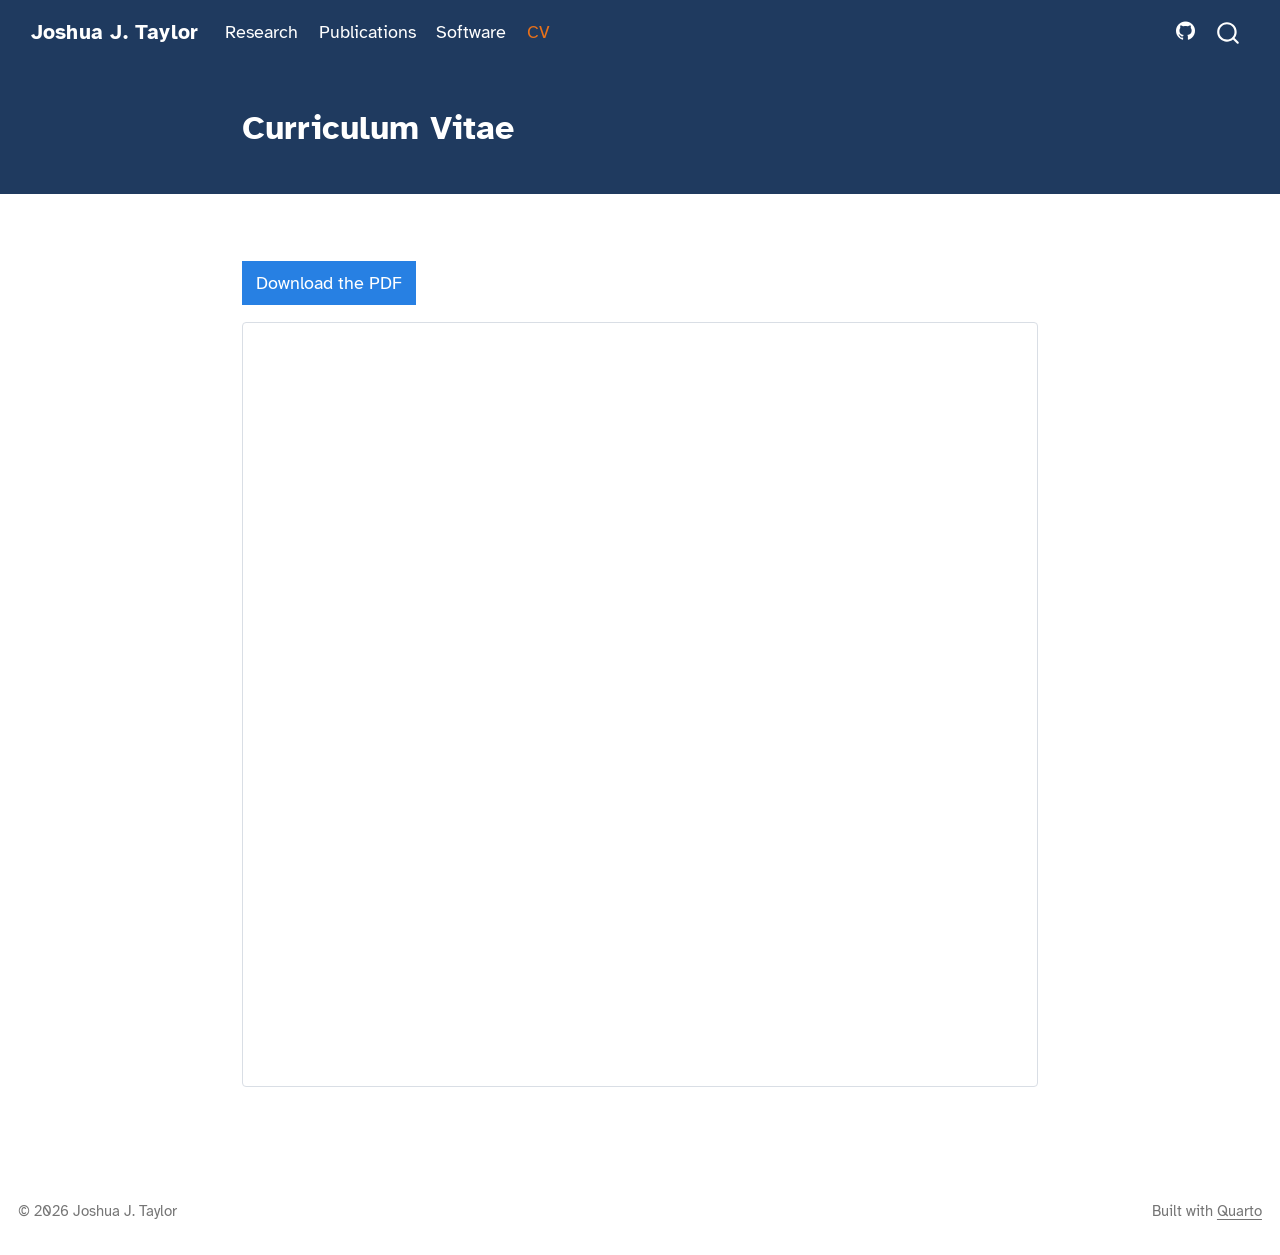
==== docs/cv.html @ a467de93 "Initial Quarto site: home, research, publications, software, CV Co-Authored-By: Claude Fable 5.1 <no" ====
<!DOCTYPE html>
<html xmlns="http://www.w3.org/1999/xhtml" lang="en" xml:lang="en"><head>

<meta charset="utf-8">
<meta name="generator" content="quarto-1.11.9">

<meta name="viewport" content="width=device-width, initial-scale=1.0, user-scalable=yes">


<title>Curriculum Vitae – Joshua J. Taylor</title>
<style>
/* Default styles provided by pandoc.
** See https://pandoc.org/MANUAL.html#variables-for-html for config info.
*/
span.smallcaps{font-variant: small-caps;}
div.columns{display: flex; gap: 1.5em;}
div.column{flex: auto;}
@media screen {
div.columns{gap: min(4vw, 1.5em);}
div.column{overflow-x: auto;}
}
div.hanging-indent{margin-left: 1.5em; text-indent: -1.5em;}
ul.task-list{list-style: none;}
ul.task-list li input[type="checkbox"] {
  width: 0.8em;
  margin: 0 0.8em 0.2em -1em; /* quarto-specific, see https://github.com/quarto-dev/quarto-cli/issues/4556 */ 
  vertical-align: middle;
}
</style>


<script src="site_libs/quarto-nav/quarto-nav.js"></script>
<script src="site_libs/quarto-nav/headroom.min.js"></script>
<script src="site_libs/clipboard/clipboard.min.js"></script>
<script src="site_libs/quarto-search/autocomplete.umd.js"></script>
<script src="site_libs/quarto-search/fuse.min.js"></script>
<script src="site_libs/quarto-search/quarto-search.js"></script>
<meta name="quarto:offset" content="./">
<script src="site_libs/quarto-html/quarto.js" type="module"></script>
<script src="site_libs/quarto-html/tabsets/tabsets.js" type="module"></script>
<script src="site_libs/quarto-html/scrollable-regions/scrollable-regions.js" type="module"></script>
<script src="site_libs/quarto-html/popper.min.js"></script>
<script src="site_libs/quarto-html/tippy.umd.min.js"></script>
<script src="site_libs/quarto-html/anchor.min.js"></script>
<link href="site_libs/quarto-html/tippy.css" rel="stylesheet">
<link href="site_libs/quarto-html/quarto-syntax-highlighting-5a8ea6506bd74de719dafad1d662b7b4.css" rel="stylesheet" class="quarto-color-scheme" id="quarto-text-highlighting-styles">
<link href="site_libs/quarto-html/quarto-syntax-highlighting-dark-31f71cfee8fb6cb433a9ce015cec3520.css" rel="stylesheet" class="quarto-color-scheme quarto-color-alternate" id="quarto-text-highlighting-styles">
<link href="site_libs/quarto-html/quarto-syntax-highlighting-5a8ea6506bd74de719dafad1d662b7b4.css" rel="stylesheet" class="quarto-color-scheme-extra" id="quarto-text-highlighting-styles">
<script src="site_libs/bootstrap/bootstrap.min.js"></script>
<link href="site_libs/bootstrap/bootstrap-icons.css" rel="stylesheet">
<link href="site_libs/bootstrap/bootstrap-625a21c9f624c5fe1cd44070423cddc8.min.css" rel="stylesheet" append-hash="true" class="quarto-color-scheme" id="quarto-bootstrap" data-mode="light">
<link href="site_libs/bootstrap/bootstrap-dark-625a21c9f624c5fe1cd44070423cddc8.min.css" rel="stylesheet" append-hash="true" class="quarto-color-scheme quarto-color-alternate" id="quarto-bootstrap" data-mode="light">
<link href="site_libs/bootstrap/bootstrap-625a21c9f624c5fe1cd44070423cddc8.min.css" rel="stylesheet" append-hash="true" class="quarto-color-scheme-extra" id="quarto-bootstrap" data-mode="light">
<script id="quarto-search-options" type="application/json">{
  "location": "navbar",
  "copy-button": false,
  "collapse-after": 3,
  "panel-placement": "end",
  "type": "overlay",
  "limit": 50,
  "keyboard-shortcut": [
    "f",
    "/",
    "s"
  ],
  "show-item-context": false,
  "language": {
    "search-no-results-text": "No results",
    "search-matching-documents-text": "matching documents",
    "search-copy-link-title": "Copy link to search",
    "search-hide-matches-text": "Hide additional matches",
    "search-more-match-text": "more match in this document",
    "search-more-matches-text": "more matches in this document",
    "search-clear-button-title": "Clear",
    "search-text-placeholder": "",
    "search-detached-cancel-button-title": "Cancel",
    "search-submit-button-title": "Submit",
    "search-label": "Search"
  }
}</script>


</head>

<body class="nav-fixed fullcontent quarto-light"><a id="quarto-skip-link" class="visually-hidden-focusable" href="#quarto-document-content">Skip to main content</a>

<div id="quarto-search-results"></div>
  <header id="quarto-header" class="headroom fixed-top quarto-banner">
    <nav class="navbar navbar-expand-lg " data-bs-theme="dark" aria-label="Site">
      <div class="navbar-container container-fluid">
      <div class="navbar-brand-container mx-auto">
    <a class="navbar-brand" href="./index.html">
    <span class="navbar-title">Joshua J. Taylor</span>
    </a>
  </div>
          <button class="navbar-toggler" type="button" data-bs-toggle="collapse" data-bs-target="#navbarCollapse" aria-controls="navbarCollapse" aria-expanded="false" aria-label="Toggle navigation" onclick="if (window.quartoToggleHeadroom) { window.quartoToggleHeadroom(); }">
  <span class="navbar-toggler-icon"></span>
</button>
          <div class="collapse navbar-collapse" id="navbarCollapse">
            <ul class="navbar-nav navbar-nav-scroll me-auto">
  <li class="nav-item">
    <a class="nav-link" href="./research.html"> 
<span class="menu-text">Research</span></a>
  </li>  
  <li class="nav-item">
    <a class="nav-link" href="./publications.html"> 
<span class="menu-text">Publications</span></a>
  </li>  
  <li class="nav-item">
    <a class="nav-link" href="./software.html"> 
<span class="menu-text">Software</span></a>
  </li>  
  <li class="nav-item">
    <a class="nav-link active" href="./cv.html" aria-current="page"> 
<span class="menu-text">CV</span></a>
  </li>  
</ul>
            <ul class="navbar-nav navbar-nav-scroll ms-auto">
  <li class="nav-item compact">
    <a class="nav-link" href="https://github.com/jjtphd"> <i class="bi bi-github" role="img" aria-label="GitHub">
</i> 
<span class="menu-text"></span></a>
  </li>  
</ul>
          </div> <!-- /navcollapse -->
            <div class="quarto-navbar-tools">
</div>
            <div id="quarto-search" class="" title="Search"></div>
      </div> <!-- /container-fluid -->
    </nav>
</header>
<!-- content -->
<header id="title-block-header" class="quarto-title-block default page-columns page-full">
  <div class="quarto-title-banner page-columns page-full">
    <div class="quarto-title column-body">
      <h1 class="title">Curriculum Vitae</h1>
                      </div>
  </div>
    
  
  <div class="quarto-title-meta">

      
    
      
    </div>
    
  
  </header><div id="quarto-content" class="quarto-container page-columns page-rows-contents page-layout-article page-navbar">
<!-- sidebar -->
<!-- margin-sidebar -->
    
<!-- main -->
<main class="content quarto-banner-title-block" id="quarto-document-content" tabindex="-1">





<p><a href="files/JTaylor_CV.pdf" class="btn btn-primary">Download the PDF</a></p>
<iframe class="cv-frame" src="files/JTaylor_CV.pdf">
</iframe>



</main> <!-- /main -->
<script id="quarto-html-after-body" type="application/javascript">
  window.document.addEventListener("DOMContentLoaded", function (event) {
    const icon = "";
    const anchorJS = new window.AnchorJS();
    anchorJS.options = {
      placement: 'right',
      icon: icon
    };
    anchorJS.add('.anchored');
    const isCodeAnnotation = (el) => {
      for (const clz of el.classList) {
        if (clz.startsWith('code-annotation-')) {                     
          return true;
        }
      }
      return false;
    }
    const onCopySuccess = function(e) {
      // button target
      const button = e.trigger;
      // don't keep focus
      button.blur();
      // flash "checked"
      button.classList.add('code-copy-button-checked');
      var currentTitle = button.getAttribute("title");
      button.setAttribute("title", "Copied!");
      let tooltip;
      if (window.bootstrap) {
        button.setAttribute("data-bs-toggle", "tooltip");
        button.setAttribute("data-bs-placement", "left");
        button.setAttribute("data-bs-title", "Copied!");
        tooltip = new bootstrap.Tooltip(button, 
          { trigger: "manual", 
            customClass: "code-copy-button-tooltip",
            offset: [0, -8]});
        tooltip.show();    
      }
      setTimeout(function() {
        if (tooltip) {
          tooltip.hide();
          button.removeAttribute("data-bs-title");
          button.removeAttribute("data-bs-toggle");
          button.removeAttribute("data-bs-placement");
        }
        button.setAttribute("title", currentTitle);
        button.classList.remove('code-copy-button-checked');
      }, 1000);
      // clear code selection
      e.clearSelection();
    }
    const getTextToCopy = function(trigger) {
      const outerScaffold = trigger.parentElement.cloneNode(true);
      const codeEl = outerScaffold.querySelector('code');
      for (const childEl of codeEl.children) {
        if (isCodeAnnotation(childEl)) {
          childEl.remove();
        }
      }
      return codeEl.innerText;
    }
    const clipboard = new window.ClipboardJS('.code-copy-button:not([data-in-quarto-modal])', {
      text: getTextToCopy
    });
    clipboard.on('success', onCopySuccess);
    if (window.document.getElementById('quarto-embedded-source-code-modal')) {
      const clipboardModal = new window.ClipboardJS('.code-copy-button[data-in-quarto-modal]', {
        text: getTextToCopy,
        container: window.document.getElementById('quarto-embedded-source-code-modal')
      });
      clipboardModal.on('success', onCopySuccess);
    }
      var localhostRegex = new RegExp(/^(?:http|https):\/\/localhost\:?[0-9]*\//);
      var mailtoRegex = new RegExp(/^mailto:/);
        var filterRegex = new RegExp("https:\/\/jjtphd\.github\.io");
      const newWindowLabel = "(opens in a new tab)";
      const newWindowNoteId = "quarto-ext-newwindow-label";
      // Links reference one hidden label through aria-describedby, so the
      // announcement never changes their accessible name.
      var describeNewWindow = (link) => {
        if (!window.document.getElementById(newWindowNoteId)) {
          var newWindowNote = window.document.createElement("span");
          newWindowNote.id = newWindowNoteId;
          newWindowNote.hidden = true;
          newWindowNote.textContent = newWindowLabel;
          window.document.body.appendChild(newWindowNote);
        }
        var describedBy = (link.getAttribute("aria-describedby") || "").split(/\s+/).filter(Boolean);
        if (!describedBy.includes(newWindowNoteId)) {
          describedBy.push(newWindowNoteId);
          link.setAttribute("aria-describedby", describedBy.join(" "));
        }
      }
      var isInternal = (href) => {
          return filterRegex.test(href) || localhostRegex.test(href) || mailtoRegex.test(href);
      }
      // Inspect non-navigation links and adorn them if external
      window.quartoDecorateExternalLinks = function (root) {
     var links = (root || window.document).querySelectorAll('a[href]:not(.nav-link):not(.navbar-brand):not(.toc-action):not(.sidebar-link):not(.sidebar-item-toggle):not(.pagination-link):not(.no-external):not([aria-hidden]):not(.dropdown-item):not(.quarto-navigation-tool):not(.about-link)');
      for (var i=0; i<links.length; i++) {
        const link = links[i];
        if (!isInternal(link.href)) {
          // undo the damage that might have been done by quarto-nav.js in the case of
          // links that we want to consider external
          if (link.dataset.originalHref !== undefined) {
            link.href = link.dataset.originalHref;
          }
            // target, if specified
            link.setAttribute("target", "_blank");
            if (link.getAttribute("rel") === null) {
              link.setAttribute("rel", "noopener");
            }
            describeNewWindow(link);
          if (!link.classList.contains('no-external-icon')) {
          }
        }
      }
      };
      window.quartoDecorateExternalLinks(window.document);
    // Esc closes the popup (WCAG 1.4.13) and focus leaving both trigger and
    // popup closes it (WCAG 2.4.11); tippy handles neither for interactive popups.
    const hideOnEscAndFocusOut = {
      name: 'hideOnEscAndFocusOut',
      defaultValue: true,
      fn(instance) {
        const dismiss = () => {
          // A show scheduled by the trigger delay would otherwise reopen it
          instance.clearDelayTimeouts();
          instance.hide();
        };
        const onKeyDown = (event) => {
          if (event.key !== 'Escape') {
            return;
          }
          // Keep Esc from also reaching page handlers (e.g. reveal.js overview),
          // except an open reveal.js slide menu, which Esc should close too.
          // The menu handles keys only when its keyboard option is on.
          const menuHandlesEsc = window.Reveal?.getPlugin?.('menu')?.isOpen() &&
            window.Reveal.getConfig().menu?.keyboard !== false;
          if (!menuHandlesEsc) {
            event.stopPropagation();
          }
          if (instance.popper.contains(window.document.activeElement)) {
            // Disabled while refocusing so the focus trigger does not reopen it
            instance.disable();
            instance.reference.focus();
            instance.enable();
          }
          dismiss();
        };
        const onFocusOut = (event) => {
          const target = event.relatedTarget;
          if (target && !instance.reference.contains(target) &&
              !instance.popper.contains(target)) {
            dismiss();
          }
        };
        // On the trigger too: a click trigger (code-annotations: select) has no
        // blur handling. Attached for the instance's lifetime so leaving the
        // trigger also cancels a show still pending on the trigger delay.
        instance.reference.addEventListener('focusout', onFocusOut);
        return {
          onShow() {
            window.document.addEventListener('keydown', onKeyDown, true);
            instance.popper.addEventListener('focusout', onFocusOut);
          },
          onHide() {
            window.document.removeEventListener('keydown', onKeyDown, true);
            instance.popper.removeEventListener('focusout', onFocusOut);
          },
          onDestroy() {
            instance.reference.removeEventListener('focusout', onFocusOut);
          },
        };
      },
    };
    function tippyHover(el, contentFn, onTriggerFn, onUntriggerFn) {
      const config = {
        allowHTML: true,
        maxWidth: 500,
        delay: 100,
        arrow: false,
        appendTo: function(el) {
            return el.parentElement;
        },
        interactive: true,
        interactiveBorder: 10,
        theme: 'quarto',
        placement: 'bottom-start',
        plugins: [hideOnEscAndFocusOut],
      };
      if (contentFn) {
        config.content = contentFn;
      }
      if (onTriggerFn) {
        config.onTrigger = onTriggerFn;
      }
      if (onUntriggerFn) {
        config.onUntrigger = onUntriggerFn;
      }
      window.tippy(el, config); 
    }
    const noterefs = window.document.querySelectorAll('a[role="doc-noteref"]');
    for (var i=0; i<noterefs.length; i++) {
      const ref = noterefs[i];
      tippyHover(ref, function() {
        // use id or data attribute instead here
        let href = ref.getAttribute('data-footnote-href') || ref.getAttribute('href');
        try { href = new URL(href).hash; } catch {}
        const id = href.replace(/^#\/?/, "");
        const note = window.document.getElementById(id);
        if (note) {
          return note.innerHTML;
        } else {
          return "";
        }
      });
    }
    const xrefs = window.document.querySelectorAll('a.quarto-xref');
    const processXRef = (id, note) => {
      // Strip column container classes
      const stripColumnClz = (el) => {
        el.classList.remove("page-full", "page-columns");
        if (el.children) {
          for (const child of el.children) {
            stripColumnClz(child);
          }
        }
      }
      stripColumnClz(note)
      if (id === null || id.startsWith('sec-')) {
        // Special case sections, only their first couple elements
        const container = document.createElement("div");
        if (note.children && note.children.length > 2) {
          container.appendChild(note.children[0].cloneNode(true));
          for (let i = 1; i < note.children.length; i++) {
            const child = note.children[i];
            if (child.tagName === "P" && child.innerText === "") {
              continue;
            } else {
              container.appendChild(child.cloneNode(true));
              break;
            }
          }
          if (window.Quarto?.typesetMath) {
            window.Quarto.typesetMath(container);
          }
          return container.innerHTML
        } else {
          if (window.Quarto?.typesetMath) {
            window.Quarto.typesetMath(note);
          }
          return note.innerHTML;
        }
      } else {
        // Remove any anchor links if they are present
        const anchorLink = note.querySelector('a.anchorjs-link');
        if (anchorLink) {
          anchorLink.remove();
        }
        if (window.Quarto?.typesetMath) {
          window.Quarto.typesetMath(note);
        }
        if (note.classList.contains("callout")) {
          return note.outerHTML;
        } else {
          return note.innerHTML;
        }
      }
    }
    for (var i=0; i<xrefs.length; i++) {
      const xref = xrefs[i];
      tippyHover(xref, undefined, function(instance) {
        instance.disable();
        let url = xref.getAttribute('href');
        let hash = undefined; 
        if (url.startsWith('#')) {
          hash = url;
        } else {
          try { hash = new URL(url).hash; } catch {}
        }
        if (hash) {
          const id = hash.replace(/^#\/?/, "");
          const note = window.document.getElementById(id);
          if (note !== null) {
            try {
              const html = processXRef(id, note.cloneNode(true));
              instance.setContent(html);
            } finally {
              instance.enable();
              instance.show();
            }
          } else {
            // See if we can fetch this
            fetch(url.split('#')[0])
            .then(res => res.text())
            .then(html => {
              const parser = new DOMParser();
              const htmlDoc = parser.parseFromString(html, "text/html");
              const note = htmlDoc.getElementById(id);
              if (note !== null) {
                const html = processXRef(id, note);
                instance.setContent(html);
              } 
            }).finally(() => {
              instance.enable();
              instance.show();
            });
          }
        } else {
          // See if we can fetch a full url (with no hash to target)
          // This is a special case and we should probably do some content thinning / targeting
          fetch(url)
          .then(res => res.text())
          .then(html => {
            const parser = new DOMParser();
            const htmlDoc = parser.parseFromString(html, "text/html");
            const note = htmlDoc.querySelector('main.content');
            if (note !== null) {
              // This should only happen for chapter cross references
              // (since there is no id in the URL)
              // remove the first header
              if (note.children.length > 0 && note.children[0].tagName === "HEADER") {
                note.children[0].remove();
              }
              const html = processXRef(null, note);
              instance.setContent(html);
            } 
          }).finally(() => {
            instance.enable();
            instance.show();
          });
        }
      }, function(instance) {
      });
    }
        let selectedAnnoteEl;
        const selectorForAnnotation = ( cell, annotation) => {
          let cellAttr = 'data-code-cell="' + cell + '"';
          let lineAttr = 'data-code-annotation="' +  annotation + '"';
          const selector = 'span[' + cellAttr + '][' + lineAttr + ']';
          return selector;
        }
        const selectCodeLines = (annoteEl) => {
          const doc = window.document;
          const targetCell = annoteEl.getAttribute("data-target-cell");
          const targetAnnotation = annoteEl.getAttribute("data-target-annotation");
          const annoteSpan = window.document.querySelector(selectorForAnnotation(targetCell, targetAnnotation));
          const lines = annoteSpan.getAttribute("data-code-lines").split(",");
          const lineIds = lines.map((line) => {
            return targetCell + "-" + line;
          })
          // Each band is positioned against its own containing block, which is
          // not the offsetParent of the lines, so place it from client rects.
          const placeBand = (band, firstEl, lastEl, codeBlock) => {
            const container = band.offsetParent;
            if (container === null) {
              return;
            }
            const containerRect = container.getBoundingClientRect();
            // Reveal.js scales slides with a transform, so convert client
            // pixels back to the CSS pixels of the container.
            const scale = containerRect.height / container.offsetHeight || 1;
            const firstRect = firstEl.getBoundingClientRect();
            const lastRect = lastEl.getBoundingClientRect();
            const top = (firstRect.top - containerRect.top) / scale - container.clientTop + container.scrollTop;
            const height = (lastRect.bottom - firstRect.top) / scale;
            band.style.top = top - 2 + "px";
            band.style.height = height + 4 + "px";
            if (codeBlock) {
              // Without the copy button wrapper, the containing block is wider
              // than the code block, so span the code block explicitly.
              const blockRect = codeBlock.getBoundingClientRect();
              band.style.left = (blockRect.left - containerRect.left) / scale - container.clientLeft + container.scrollLeft + "px";
              band.style.width = blockRect.width / scale + "px";
            }
          };
          if (lineIds.length > 0) {
            const el = window.document.getElementById(lineIds[0]);
            const lastEl = window.document.getElementById(lineIds[lineIds.length - 1]);
            const parent = el.parentElement.parentElement;
            // cook up a div (if necessary) and position it
            let div = window.document.getElementById("code-annotation-line-highlight");
            if (div === null) {
              div = window.document.createElement("div");
              div.setAttribute("id", "code-annotation-line-highlight");
              div.style.position = 'absolute';
              parent.appendChild(div);
            }
            placeBand(div, el, lastEl, parent.closest("div.sourceCode") || parent);
            let gutterDiv = window.document.getElementById("code-annotation-line-highlight-gutter");
            if (gutterDiv === null) {
              gutterDiv = window.document.createElement("div");
              gutterDiv.setAttribute("id", "code-annotation-line-highlight-gutter");
              gutterDiv.style.position = 'absolute';
              const codeCell = window.document.getElementById(targetCell);
              const gutter = codeCell.querySelector('.code-annotation-gutter');
              gutter.appendChild(gutterDiv);
            }
            placeBand(gutterDiv, el, lastEl);
            selectedAnnoteEl = annoteEl;
          }
        };
        const unselectCodeLines = () => {
          const elementsIds = ["code-annotation-line-highlight", "code-annotation-line-highlight-gutter"];
          elementsIds.forEach((elId) => {
            const div = window.document.getElementById(elId);
            if (div) {
              div.remove();
            }
          });
          selectedAnnoteEl = undefined;
        };
          // Handle positioning of the toggle
      window.addEventListener(
        "resize",
        throttle(() => {
          elRect = undefined;
          if (selectedAnnoteEl) {
            selectCodeLines(selectedAnnoteEl);
          }
        }, 10)
      );
      function throttle(fn, ms) {
      let throttle = false;
      let timer;
        return (...args) => {
          if(!throttle) { // first call gets through
              fn.apply(this, args);
              throttle = true;
          } else { // all the others get throttled
              if(timer) clearTimeout(timer); // cancel #2
              timer = setTimeout(() => {
                fn.apply(this, args);
                timer = throttle = false;
              }, ms);
          }
        };
      }
        // Attach click handler to the DT
        const annoteDls = window.document.querySelectorAll('dt[data-target-cell]');
        for (const annoteDlNode of annoteDls) {
          annoteDlNode.addEventListener('click', (event) => {
            const clickedEl = event.target;
            if (clickedEl !== selectedAnnoteEl) {
              unselectCodeLines();
              const activeEl = window.document.querySelector('dt[data-target-cell].code-annotation-active');
              if (activeEl) {
                activeEl.classList.remove('code-annotation-active');
              }
              selectCodeLines(clickedEl);
              clickedEl.classList.add('code-annotation-active');
            } else {
              // Unselect the line
              unselectCodeLines();
              clickedEl.classList.remove('code-annotation-active');
            }
          });
        }
    const findCites = (el) => {
      const parentEl = el.parentElement;
      if (parentEl) {
        const cites = parentEl.dataset.cites;
        if (cites) {
          return {
            el,
            cites: cites.split(' ')
          };
        } else {
          return findCites(el.parentElement)
        }
      } else {
        return undefined;
      }
    };
    var bibliorefs = window.document.querySelectorAll('a[role="doc-biblioref"]');
    for (var i=0; i<bibliorefs.length; i++) {
      const ref = bibliorefs[i];
      const citeInfo = findCites(ref);
      if (citeInfo) {
        tippyHover(citeInfo.el, function() {
          var popup = window.document.createElement('div');
          citeInfo.cites.forEach(function(cite) {
            var citeDiv = window.document.createElement('div');
            citeDiv.classList.add('hanging-indent');
            citeDiv.classList.add('csl-entry');
            var biblioDiv = window.document.getElementById('ref-' + cite);
            if (biblioDiv) {
              citeDiv.innerHTML = biblioDiv.innerHTML;
            }
            popup.appendChild(citeDiv);
          });
          return popup.innerHTML;
        });
      }
    }
  });
  </script>
  <script type="application/javascript">
  window.quartoScrollableRegionsLabels = {"code":"Scrollable code","output":"Scrollable output"};
  </script>
</div> <!-- /content -->
<footer class="footer">
  <div class="nav-footer">
    <div class="nav-footer-left">
<p>© 2026 Joshua J. Taylor</p>
</div>   
    <div class="nav-footer-center">
      &nbsp;
    </div>
    <div class="nav-footer-right">
<p>Built with <a href="https://quarto.org">Quarto</a></p>
</div>
  </div>
</footer>




</body></html>
---- docs/site_libs/quarto-html/tippy.css ----
.tippy-box[data-animation=fade][data-state=hidden]{opacity:0}[data-tippy-root]{max-width:calc(100vw - 10px)}.tippy-box{position:relative;background-color:#333;color:#fff;border-radius:4px;font-size:14px;line-height:1.4;white-space:normal;outline:0;transition-property:transform,visibility,opacity}.tippy-box[data-placement^=top]>.tippy-arrow{bottom:0}.tippy-box[data-placement^=top]>.tippy-arrow:before{bottom:-7px;left:0;border-width:8px 8px 0;border-top-color:initial;transform-origin:center top}.tippy-box[data-placement^=bottom]>.tippy-arrow{top:0}.tippy-box[data-placement^=bottom]>.tippy-arrow:before{top:-7px;left:0;border-width:0 8px 8px;border-bottom-color:initial;transform-origin:center bottom}.tippy-box[data-placement^=left]>.tippy-arrow{right:0}.tippy-box[data-placement^=left]>.tippy-arrow:before{border-width:8px 0 8px 8px;border-left-color:initial;right:-7px;transform-origin:center left}.tippy-box[data-placement^=right]>.tippy-arrow{left:0}.tippy-box[data-placement^=right]>.tippy-arrow:before{left:-7px;border-width:8px 8px 8px 0;border-right-color:initial;transform-origin:center right}.tippy-box[data-inertia][data-state=visible]{transition-timing-function:cubic-bezier(.54,1.5,.38,1.11)}.tippy-arrow{width:16px;height:16px;color:#333}.tippy-arrow:before{content:"";position:absolute;border-color:transparent;border-style:solid}.tippy-content{position:relative;padding:5px 9px;z-index:1}
---- docs/site_libs/quarto-html/quarto-syntax-highlighting-5a8ea6506bd74de719dafad1d662b7b4.css ----
/* quarto syntax highlight colors */
:root {
  --quarto-hl-ot-color: #003B4F;
  --quarto-hl-at-color: #657422;
  --quarto-hl-ss-color: #20794D;
  --quarto-hl-an-color: #5E5E5E;
  --quarto-hl-fu-color: #4758AB;
  --quarto-hl-st-color: #20794D;
  --quarto-hl-cf-color: #003B4F;
  --quarto-hl-op-color: #5E5E5E;
  --quarto-hl-er-color: #AD0000;
  --quarto-hl-bn-color: #AD0000;
  --quarto-hl-al-color: #AD0000;
  --quarto-hl-va-color: #111111;
  --quarto-hl-bu-color: inherit;
  --quarto-hl-ex-color: inherit;
  --quarto-hl-pp-color: #AD0000;
  --quarto-hl-in-color: #5E5E5E;
  --quarto-hl-vs-color: #20794D;
  --quarto-hl-wa-color: #5E5E5E;
  --quarto-hl-do-color: #5E5E5E;
  --quarto-hl-im-color: #00769E;
  --quarto-hl-ch-color: #20794D;
  --quarto-hl-dt-color: #AD0000;
  --quarto-hl-fl-color: #AD0000;
  --quarto-hl-co-color: #5E5E5E;
  --quarto-hl-cv-color: #5E5E5E;
  --quarto-hl-cn-color: #8f5902;
  --quarto-hl-sc-color: #5E5E5E;
  --quarto-hl-dv-color: #AD0000;
  --quarto-hl-kw-color: #003B4F;
}

/* other quarto variables */
:root {
  --quarto-font-monospace: "Source Code Pro";
}

/* syntax highlight based on Pandoc's rules */
pre > code.sourceCode > span {
  color: #003B4F;
}

code.sourceCode > span {
  color: #003B4F;
}

div.sourceCode,
div.sourceCode pre.sourceCode {
  color: #003B4F;
}

/* Normal */
code span {
  color: #003B4F;
}

/* Alert */
code span.al {
  color: #AD0000;
  font-style: inherit;
}

/* Annotation */
code span.an {
  color: #5E5E5E;
  font-style: inherit;
}

/* Attribute */
code span.at {
  color: #657422;
  font-style: inherit;
}

/* BaseN */
code span.bn {
  color: #AD0000;
  font-style: inherit;
}

/* BuiltIn */
code span.bu {
  font-style: inherit;
}

/* ControlFlow */
code span.cf {
  color: #003B4F;
  font-weight: bold;
  font-style: inherit;
}

/* Char */
code span.ch {
  color: #20794D;
  font-style: inherit;
}

/* Constant */
code span.cn {
  color: #8f5902;
  font-style: inherit;
}

/* Comment */
code span.co {
  color: #5E5E5E;
  font-style: inherit;
}

/* CommentVar */
code span.cv {
  color: #5E5E5E;
  font-style: italic;
}

/* Documentation */
code span.do {
  color: #5E5E5E;
  font-style: italic;
}

/* DataType */
code span.dt {
  color: #AD0000;
  font-style: inherit;
}

/* DecVal */
code span.dv {
  color: #AD0000;
  font-style: inherit;
}

/* Error */
code span.er {
  color: #AD0000;
  font-style: inherit;
}

/* Extension */
code span.ex {
  font-style: inherit;
}

/* Float */
code span.fl {
  color: #AD0000;
  font-style: inherit;
}

/* Function */
code span.fu {
  color: #4758AB;
  font-style: inherit;
}

/* Import */
code span.im {
  color: #00769E;
  font-style: inherit;
}

/* Information */
code span.in {
  color: #5E5E5E;
  font-style: inherit;
}

/* Keyword */
code span.kw {
  color: #003B4F;
  font-weight: bold;
  font-style: inherit;
}

/* Operator */
code span.op {
  color: #5E5E5E;
  font-style: inherit;
}

/* Other */
code span.ot {
  color: #003B4F;
  font-style: inherit;
}

/* Preprocessor */
code span.pp {
  color: #AD0000;
  font-style: inherit;
}

/* SpecialChar */
code span.sc {
  color: #5E5E5E;
  font-style: inherit;
}

/* SpecialString */
code span.ss {
  color: #20794D;
  font-style: inherit;
}

/* String */
code span.st {
  color: #20794D;
  font-style: inherit;
}

/* Variable */
code span.va {
  color: #111111;
  font-style: inherit;
}

/* VerbatimString */
code span.vs {
  color: #20794D;
  font-style: inherit;
}

/* Warning */
code span.wa {
  color: #5E5E5E;
  font-style: italic;
}

.prevent-inlining {
  content: "</";
}

/*# sourceMappingURL=71fe13a363f10d010f1e882b3c51ff98.css.map */
---- docs/site_libs/quarto-html/quarto-syntax-highlighting-dark-31f71cfee8fb6cb433a9ce015cec3520.css ----
/* quarto syntax highlight colors */
:root {
  --quarto-hl-al-color: #f07178;
  --quarto-hl-an-color: #d4d0ab;
  --quarto-hl-at-color: #00e0e0;
  --quarto-hl-bn-color: #d4d0ab;
  --quarto-hl-bu-color: #abe338;
  --quarto-hl-ch-color: #abe338;
  --quarto-hl-co-color: #f8f8f2;
  --quarto-hl-cv-color: #ffd700;
  --quarto-hl-cn-color: #ffd700;
  --quarto-hl-cf-color: #ffa07a;
  --quarto-hl-dt-color: #ffa07a;
  --quarto-hl-dv-color: #d4d0ab;
  --quarto-hl-do-color: #f8f8f2;
  --quarto-hl-er-color: #f07178;
  --quarto-hl-ex-color: #00e0e0;
  --quarto-hl-fl-color: #d4d0ab;
  --quarto-hl-fu-color: #ffa07a;
  --quarto-hl-im-color: #abe338;
  --quarto-hl-in-color: #d4d0ab;
  --quarto-hl-kw-color: #ffa07a;
  --quarto-hl-op-color: #ffa07a;
  --quarto-hl-ot-color: #00e0e0;
  --quarto-hl-pp-color: #dcc6e0;
  --quarto-hl-re-color: #00e0e0;
  --quarto-hl-sc-color: #abe338;
  --quarto-hl-ss-color: #abe338;
  --quarto-hl-st-color: #abe338;
  --quarto-hl-va-color: #00e0e0;
  --quarto-hl-vs-color: #abe338;
  --quarto-hl-wa-color: #dcc6e0;
}

/* other quarto variables */
:root {
  --quarto-font-monospace: "Source Code Pro";
}

/* syntax highlight based on Pandoc's rules */
pre > code.sourceCode > span {
  color: #f8f8f2;
}

code.sourceCode > span {
  color: #f8f8f2;
}

div.sourceCode,
div.sourceCode pre.sourceCode {
  color: #f8f8f2;
}

/* Normal */
code span {
  color: #f8f8f2;
}

/* Alert */
code span.al {
  color: #f07178;
}

/* Annotation */
code span.an {
  color: #d4d0ab;
}

/* Attribute */
code span.at {
  color: #00e0e0;
}

/* BaseN */
code span.bn {
  color: #d4d0ab;
}

/* BuiltIn */
code span.bu {
  color: #abe338;
}

/* ControlFlow */
code span.cf {
  font-weight: bold;
  color: #ffa07a;
}

/* Char */
code span.ch {
  color: #abe338;
}

/* Constant */
code span.cn {
  color: #ffd700;
}

/* Comment */
code span.co {
  font-style: italic;
  color: #f8f8f2;
}

/* CommentVar */
code span.cv {
  color: #ffd700;
}

/* Documentation */
code span.do {
  color: #f8f8f2;
}

/* DataType */
code span.dt {
  color: #ffa07a;
}

/* DecVal */
code span.dv {
  color: #d4d0ab;
}

/* Error */
code span.er {
  color: #f07178;
  text-decoration: underline;
}

/* Extension */
code span.ex {
  font-weight: bold;
  color: #00e0e0;
}

/* Float */
code span.fl {
  color: #d4d0ab;
}

/* Function */
code span.fu {
  color: #ffa07a;
}

/* Import */
code span.im {
  color: #abe338;
}

/* Information */
code span.in {
  color: #d4d0ab;
}

/* Keyword */
code span.kw {
  font-weight: bold;
  color: #ffa07a;
}

/* Operator */
code span.op {
  color: #ffa07a;
}

/* Other */
code span.ot {
  color: #00e0e0;
}

/* Preprocessor */
code span.pp {
  color: #dcc6e0;
}

/* RegionMarker */
code span.re {
  background-color: #f8f8f2;
  color: #00e0e0;
}

/* SpecialChar */
code span.sc {
  color: #abe338;
}

/* SpecialString */
code span.ss {
  color: #abe338;
}

/* String */
code span.st {
  color: #abe338;
}

/* Variable */
code span.va {
  color: #00e0e0;
}

/* VerbatimString */
code span.vs {
  color: #abe338;
}

/* Warning */
code span.wa {
  color: #dcc6e0;
}

.prevent-inlining {
  content: "</";
}

/*# sourceMappingURL=b3aecf3c9e6c9588861e389d7e6a80e2.css.map */
---- docs/site_libs/quarto-html/quarto-syntax-highlighting-5a8ea6506bd74de719dafad1d662b7b4.css ----
/* quarto syntax highlight colors */
:root {
  --quarto-hl-ot-color: #003B4F;
  --quarto-hl-at-color: #657422;
  --quarto-hl-ss-color: #20794D;
  --quarto-hl-an-color: #5E5E5E;
  --quarto-hl-fu-color: #4758AB;
  --quarto-hl-st-color: #20794D;
  --quarto-hl-cf-color: #003B4F;
  --quarto-hl-op-color: #5E5E5E;
  --quarto-hl-er-color: #AD0000;
  --quarto-hl-bn-color: #AD0000;
  --quarto-hl-al-color: #AD0000;
  --quarto-hl-va-color: #111111;
  --quarto-hl-bu-color: inherit;
  --quarto-hl-ex-color: inherit;
  --quarto-hl-pp-color: #AD0000;
  --quarto-hl-in-color: #5E5E5E;
  --quarto-hl-vs-color: #20794D;
  --quarto-hl-wa-color: #5E5E5E;
  --quarto-hl-do-color: #5E5E5E;
  --quarto-hl-im-color: #00769E;
  --quarto-hl-ch-color: #20794D;
  --quarto-hl-dt-color: #AD0000;
  --quarto-hl-fl-color: #AD0000;
  --quarto-hl-co-color: #5E5E5E;
  --quarto-hl-cv-color: #5E5E5E;
  --quarto-hl-cn-color: #8f5902;
  --quarto-hl-sc-color: #5E5E5E;
  --quarto-hl-dv-color: #AD0000;
  --quarto-hl-kw-color: #003B4F;
}

/* other quarto variables */
:root {
  --quarto-font-monospace: "Source Code Pro";
}

/* syntax highlight based on Pandoc's rules */
pre > code.sourceCode > span {
  color: #003B4F;
}

code.sourceCode > span {
  color: #003B4F;
}

div.sourceCode,
div.sourceCode pre.sourceCode {
  color: #003B4F;
}

/* Normal */
code span {
  color: #003B4F;
}

/* Alert */
code span.al {
  color: #AD0000;
  font-style: inherit;
}

/* Annotation */
code span.an {
  color: #5E5E5E;
  font-style: inherit;
}

/* Attribute */
code span.at {
  color: #657422;
  font-style: inherit;
}

/* BaseN */
code span.bn {
  color: #AD0000;
  font-style: inherit;
}

/* BuiltIn */
code span.bu {
  font-style: inherit;
}

/* ControlFlow */
code span.cf {
  color: #003B4F;
  font-weight: bold;
  font-style: inherit;
}

/* Char */
code span.ch {
  color: #20794D;
  font-style: inherit;
}

/* Constant */
code span.cn {
  color: #8f5902;
  font-style: inherit;
}

/* Comment */
code span.co {
  color: #5E5E5E;
  font-style: inherit;
}

/* CommentVar */
code span.cv {
  color: #5E5E5E;
  font-style: italic;
}

/* Documentation */
code span.do {
  color: #5E5E5E;
  font-style: italic;
}

/* DataType */
code span.dt {
  color: #AD0000;
  font-style: inherit;
}

/* DecVal */
code span.dv {
  color: #AD0000;
  font-style: inherit;
}

/* Error */
code span.er {
  color: #AD0000;
  font-style: inherit;
}

/* Extension */
code span.ex {
  font-style: inherit;
}

/* Float */
code span.fl {
  color: #AD0000;
  font-style: inherit;
}

/* Function */
code span.fu {
  color: #4758AB;
  font-style: inherit;
}

/* Import */
code span.im {
  color: #00769E;
  font-style: inherit;
}

/* Information */
code span.in {
  color: #5E5E5E;
  font-style: inherit;
}

/* Keyword */
code span.kw {
  color: #003B4F;
  font-weight: bold;
  font-style: inherit;
}

/* Operator */
code span.op {
  color: #5E5E5E;
  font-style: inherit;
}

/* Other */
code span.ot {
  color: #003B4F;
  font-style: inherit;
}

/* Preprocessor */
code span.pp {
  color: #AD0000;
  font-style: inherit;
}

/* SpecialChar */
code span.sc {
  color: #5E5E5E;
  font-style: inherit;
}

/* SpecialString */
code span.ss {
  color: #20794D;
  font-style: inherit;
}

/* String */
code span.st {
  color: #20794D;
  font-style: inherit;
}

/* Variable */
code span.va {
  color: #111111;
  font-style: inherit;
}

/* VerbatimString */
code span.vs {
  color: #20794D;
  font-style: inherit;
}

/* Warning */
code span.wa {
  color: #5E5E5E;
  font-style: italic;
}

.prevent-inlining {
  content: "</";
}

/*# sourceMappingURL=71fe13a363f10d010f1e882b3c51ff98.css.map */
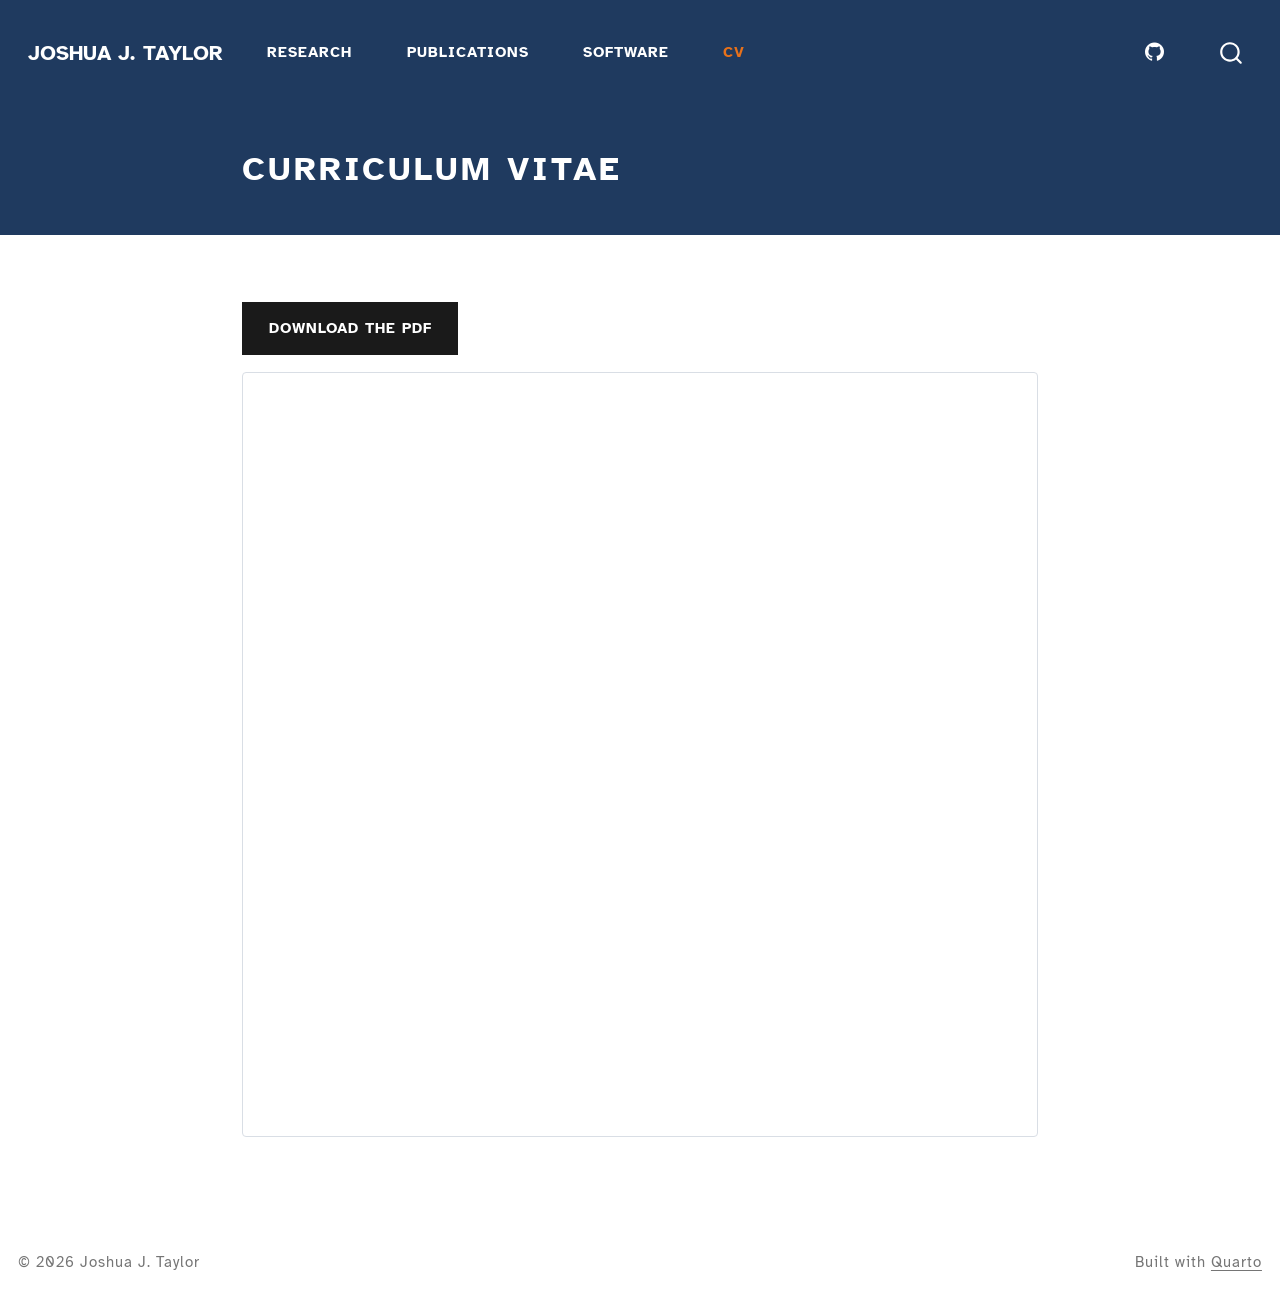
==== commit efed8c1b: "Switch theme to Lux Co-Authored-By: Claude Fable 5.1 <noreply@anthropic.com>" ====
--- a/docs/cv.html
+++ b/docs/cv.html
@@ -48,9 +48,9 @@
 <link href="site_libs/quarto-html/quarto-syntax-highlighting-5a8ea6506bd74de719dafad1d662b7b4.css" rel="stylesheet" class="quarto-color-scheme-extra" id="quarto-text-highlighting-styles">
 <script src="site_libs/bootstrap/bootstrap.min.js"></script>
 <link href="site_libs/bootstrap/bootstrap-icons.css" rel="stylesheet">
-<link href="site_libs/bootstrap/bootstrap-625a21c9f624c5fe1cd44070423cddc8.min.css" rel="stylesheet" append-hash="true" class="quarto-color-scheme" id="quarto-bootstrap" data-mode="light">
-<link href="site_libs/bootstrap/bootstrap-dark-625a21c9f624c5fe1cd44070423cddc8.min.css" rel="stylesheet" append-hash="true" class="quarto-color-scheme quarto-color-alternate" id="quarto-bootstrap" data-mode="light">
-<link href="site_libs/bootstrap/bootstrap-625a21c9f624c5fe1cd44070423cddc8.min.css" rel="stylesheet" append-hash="true" class="quarto-color-scheme-extra" id="quarto-bootstrap" data-mode="light">
+<link href="site_libs/bootstrap/bootstrap-662986ca088be690ecbff93b0690be5e.min.css" rel="stylesheet" append-hash="true" class="quarto-color-scheme" id="quarto-bootstrap" data-mode="light">
+<link href="site_libs/bootstrap/bootstrap-dark-662986ca088be690ecbff93b0690be5e.min.css" rel="stylesheet" append-hash="true" class="quarto-color-scheme quarto-color-alternate" id="quarto-bootstrap" data-mode="light">
+<link href="site_libs/bootstrap/bootstrap-662986ca088be690ecbff93b0690be5e.min.css" rel="stylesheet" append-hash="true" class="quarto-color-scheme-extra" id="quarto-bootstrap" data-mode="light">
 <script id="quarto-search-options" type="application/json">{
   "location": "navbar",
   "copy-button": false,
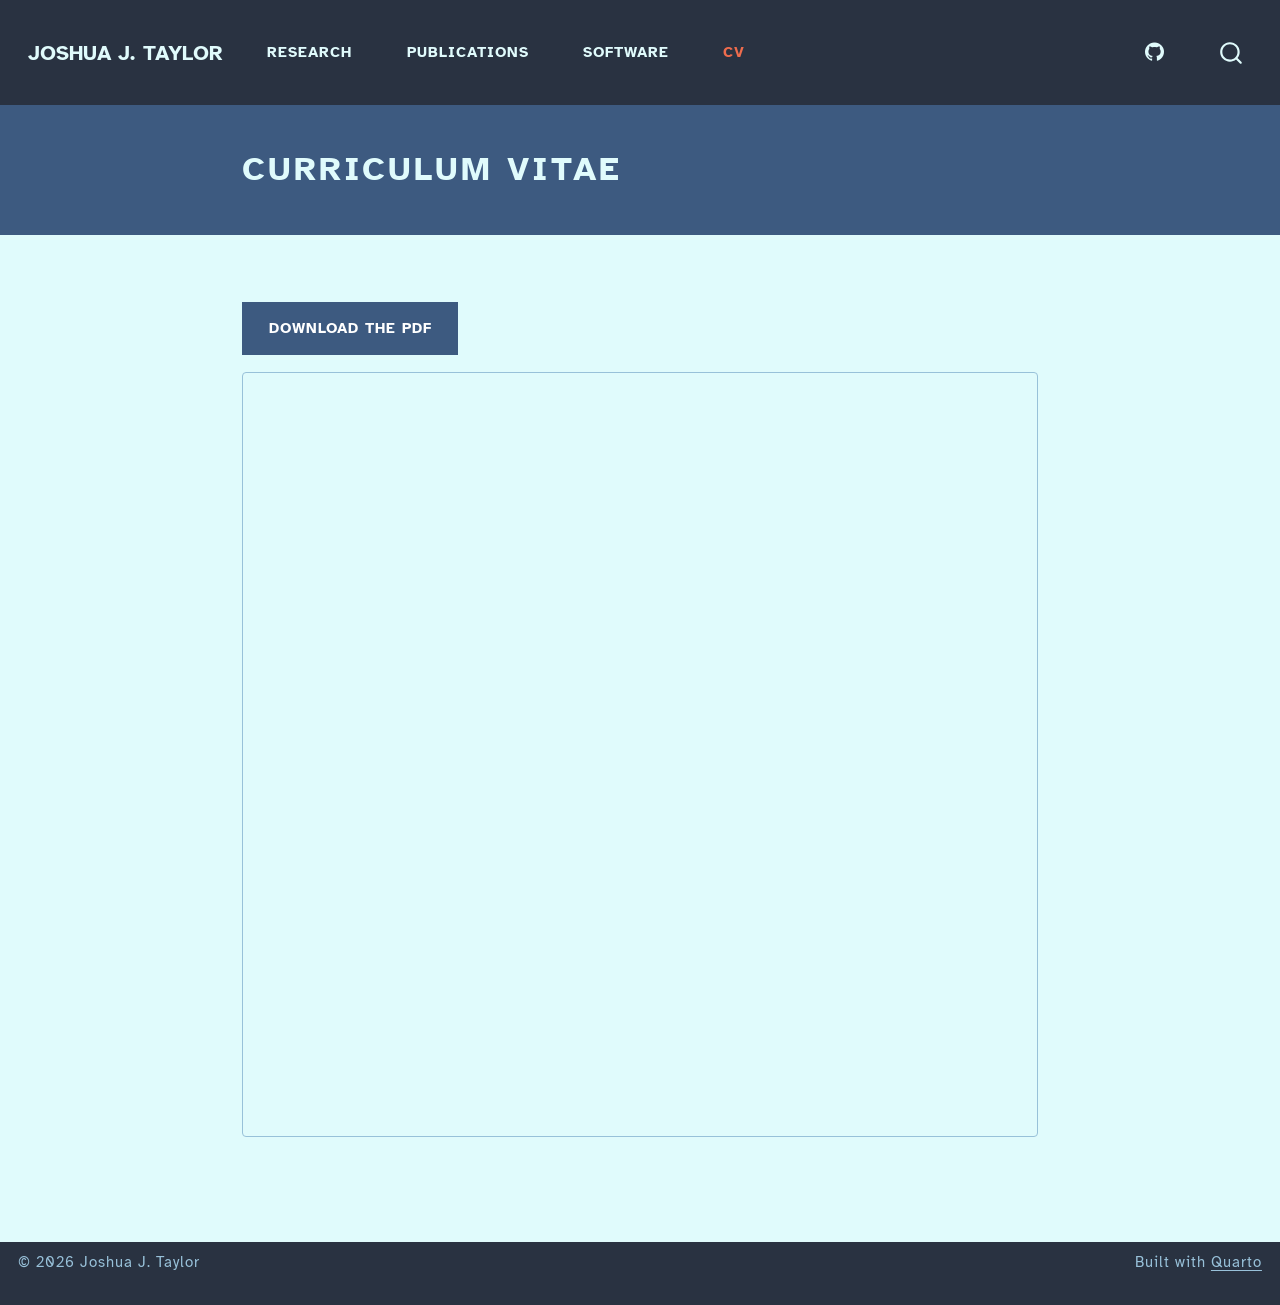
==== commit fe83be16: "Apply five-color palette to brand, styles, and home image Co-Authored-By: Claude Fable 5.1 <noreply@" ====
--- a/docs/cv.html
+++ b/docs/cv.html
@@ -48,9 +48,9 @@
 <link href="site_libs/quarto-html/quarto-syntax-highlighting-5a8ea6506bd74de719dafad1d662b7b4.css" rel="stylesheet" class="quarto-color-scheme-extra" id="quarto-text-highlighting-styles">
 <script src="site_libs/bootstrap/bootstrap.min.js"></script>
 <link href="site_libs/bootstrap/bootstrap-icons.css" rel="stylesheet">
-<link href="site_libs/bootstrap/bootstrap-662986ca088be690ecbff93b0690be5e.min.css" rel="stylesheet" append-hash="true" class="quarto-color-scheme" id="quarto-bootstrap" data-mode="light">
-<link href="site_libs/bootstrap/bootstrap-dark-662986ca088be690ecbff93b0690be5e.min.css" rel="stylesheet" append-hash="true" class="quarto-color-scheme quarto-color-alternate" id="quarto-bootstrap" data-mode="light">
-<link href="site_libs/bootstrap/bootstrap-662986ca088be690ecbff93b0690be5e.min.css" rel="stylesheet" append-hash="true" class="quarto-color-scheme-extra" id="quarto-bootstrap" data-mode="light">
+<link href="site_libs/bootstrap/bootstrap-df853e992bc18f9b7922ca2b15bb7d7b.min.css" rel="stylesheet" append-hash="true" class="quarto-color-scheme" id="quarto-bootstrap" data-mode="light">
+<link href="site_libs/bootstrap/bootstrap-dark-df853e992bc18f9b7922ca2b15bb7d7b.min.css" rel="stylesheet" append-hash="true" class="quarto-color-scheme quarto-color-alternate" id="quarto-bootstrap" data-mode="light">
+<link href="site_libs/bootstrap/bootstrap-df853e992bc18f9b7922ca2b15bb7d7b.min.css" rel="stylesheet" append-hash="true" class="quarto-color-scheme-extra" id="quarto-bootstrap" data-mode="light">
 <script id="quarto-search-options" type="application/json">{
   "location": "navbar",
   "copy-button": false,
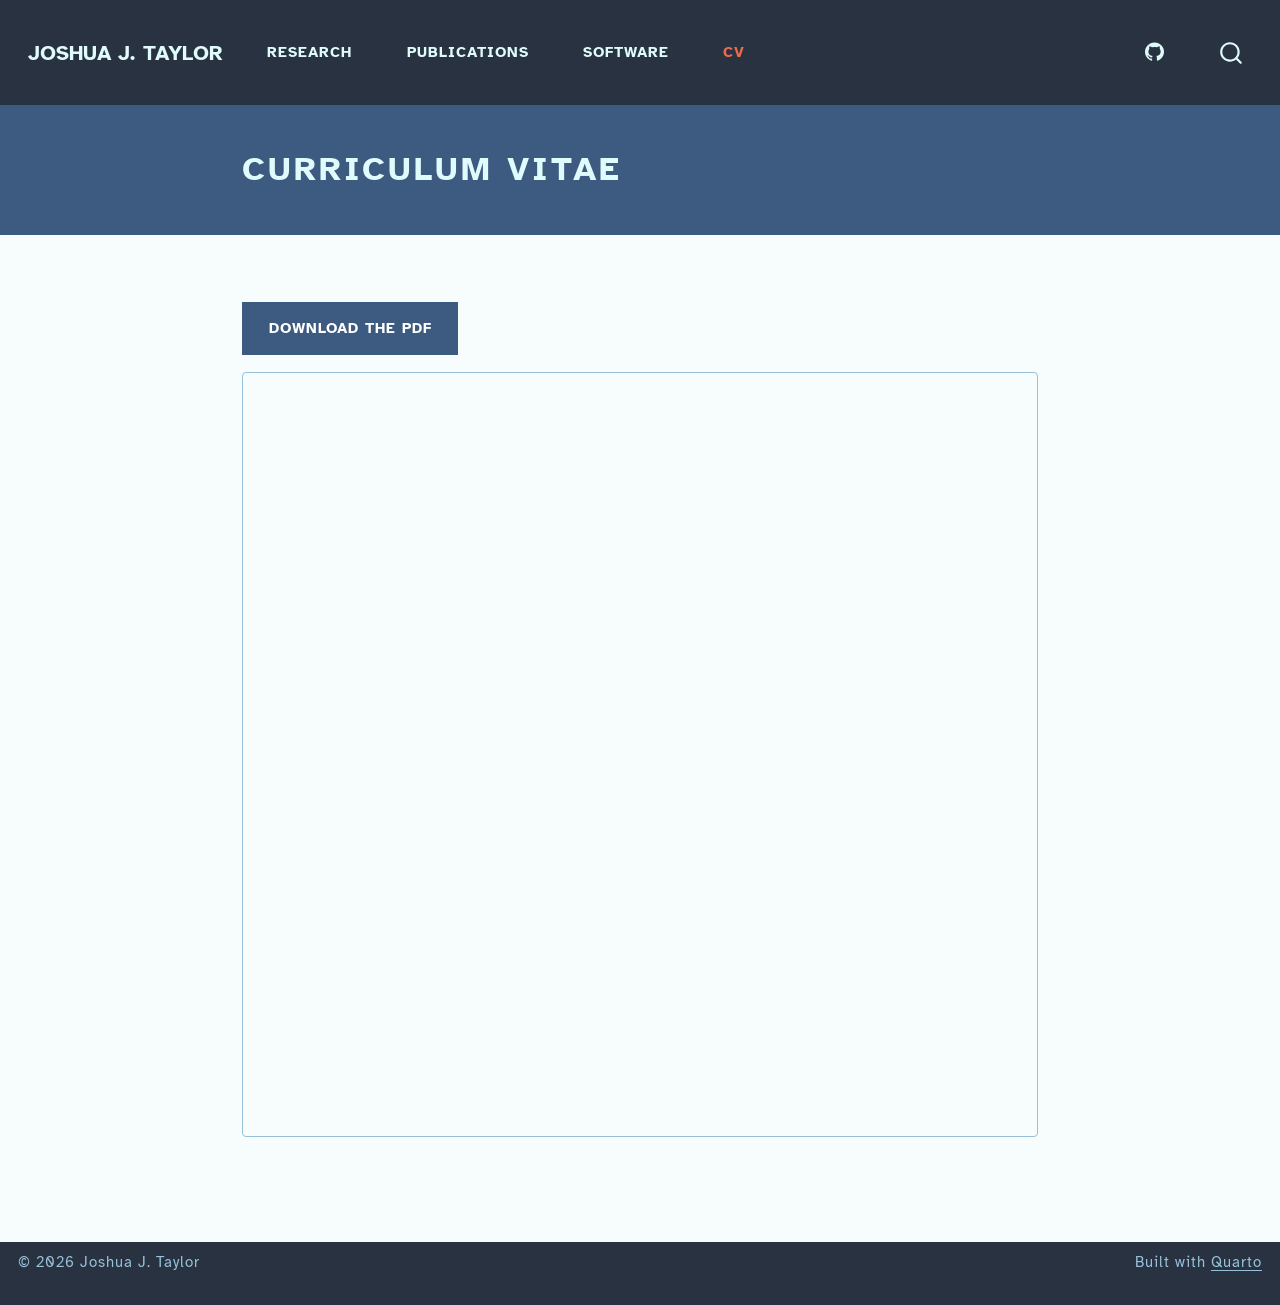
==== commit 73cba0ec: "Near-white page background Co-Authored-By: Claude Fable 5.1 <noreply@anthropic.com>" ====
--- a/docs/cv.html
+++ b/docs/cv.html
@@ -48,9 +48,9 @@
 <link href="site_libs/quarto-html/quarto-syntax-highlighting-5a8ea6506bd74de719dafad1d662b7b4.css" rel="stylesheet" class="quarto-color-scheme-extra" id="quarto-text-highlighting-styles">
 <script src="site_libs/bootstrap/bootstrap.min.js"></script>
 <link href="site_libs/bootstrap/bootstrap-icons.css" rel="stylesheet">
-<link href="site_libs/bootstrap/bootstrap-df853e992bc18f9b7922ca2b15bb7d7b.min.css" rel="stylesheet" append-hash="true" class="quarto-color-scheme" id="quarto-bootstrap" data-mode="light">
-<link href="site_libs/bootstrap/bootstrap-dark-df853e992bc18f9b7922ca2b15bb7d7b.min.css" rel="stylesheet" append-hash="true" class="quarto-color-scheme quarto-color-alternate" id="quarto-bootstrap" data-mode="light">
-<link href="site_libs/bootstrap/bootstrap-df853e992bc18f9b7922ca2b15bb7d7b.min.css" rel="stylesheet" append-hash="true" class="quarto-color-scheme-extra" id="quarto-bootstrap" data-mode="light">
+<link href="site_libs/bootstrap/bootstrap-e5299f4276e69b5df6ccdc1df685c2fe.min.css" rel="stylesheet" append-hash="true" class="quarto-color-scheme" id="quarto-bootstrap" data-mode="light">
+<link href="site_libs/bootstrap/bootstrap-dark-e5299f4276e69b5df6ccdc1df685c2fe.min.css" rel="stylesheet" append-hash="true" class="quarto-color-scheme quarto-color-alternate" id="quarto-bootstrap" data-mode="light">
+<link href="site_libs/bootstrap/bootstrap-e5299f4276e69b5df6ccdc1df685c2fe.min.css" rel="stylesheet" append-hash="true" class="quarto-color-scheme-extra" id="quarto-bootstrap" data-mode="light">
 <script id="quarto-search-options" type="application/json">{
   "location": "navbar",
   "copy-button": false,
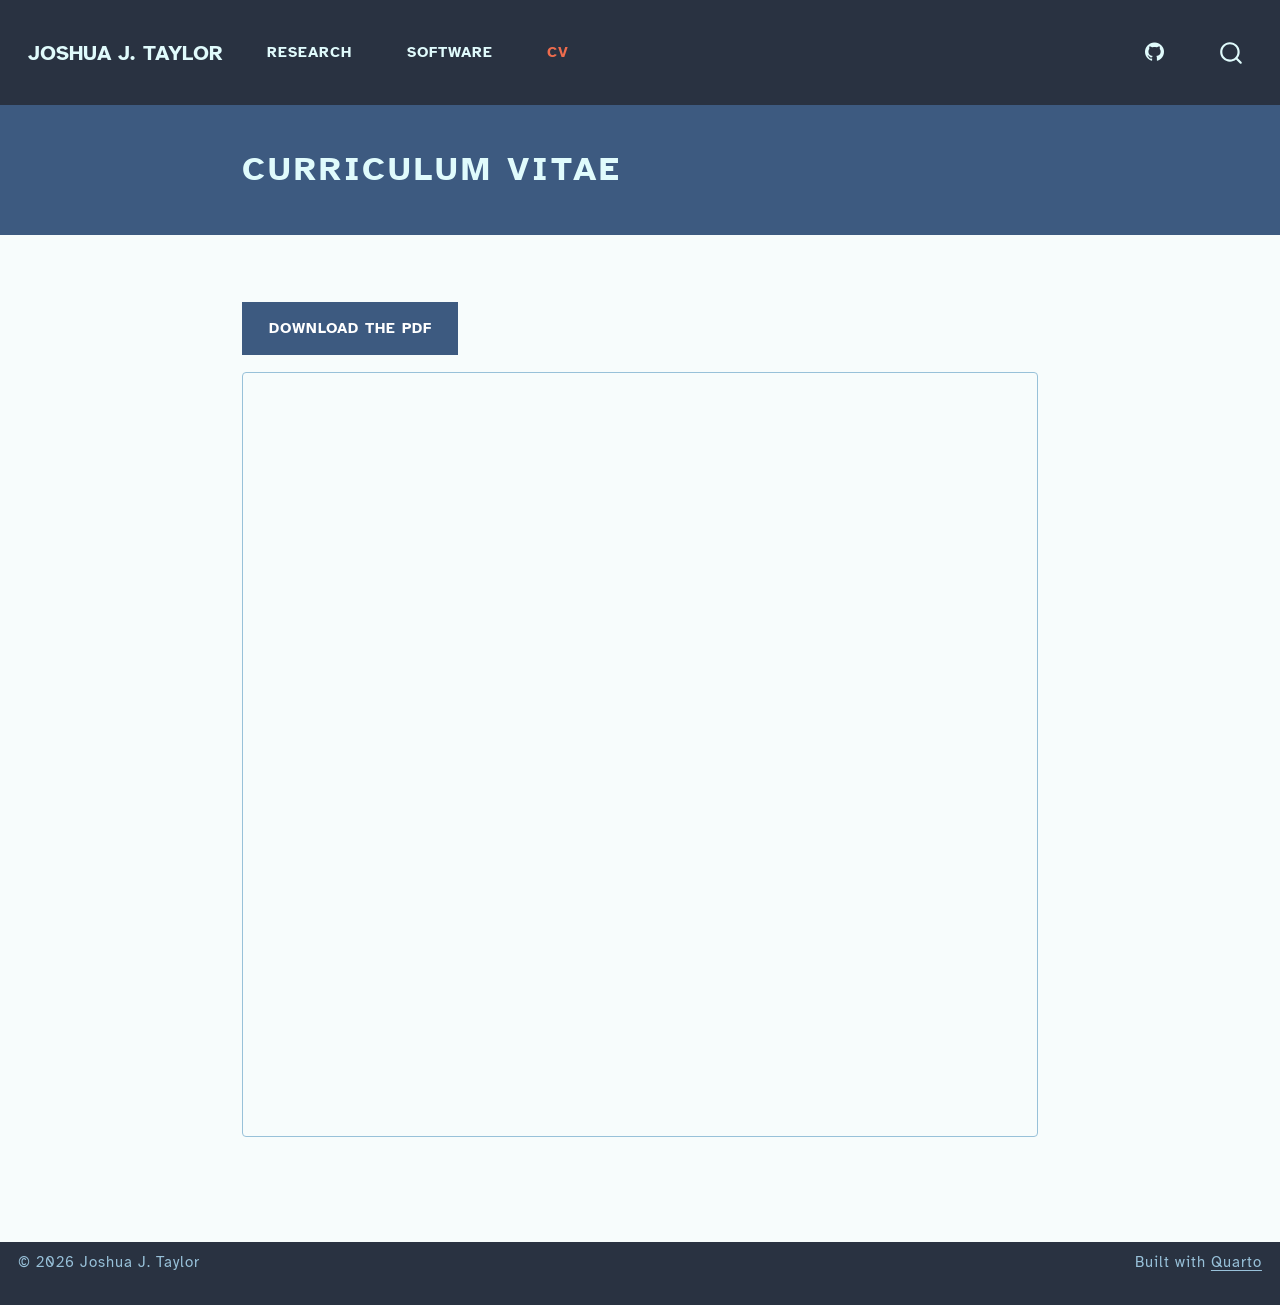
==== commit ffae28ac: "Remove publications page; the CV carries the list Co-Authored-By: Claude Fable 5.1 <noreply@anthropi" ====
--- a/docs/cv.html
+++ b/docs/cv.html
@@ -103,10 +103,6 @@
 <span class="menu-text">Research</span></a>
   </li>  
   <li class="nav-item">
-    <a class="nav-link" href="./publications.html"> 
-<span class="menu-text">Publications</span></a>
-  </li>  
-  <li class="nav-item">
     <a class="nav-link" href="./software.html"> 
 <span class="menu-text">Software</span></a>
   </li>  
